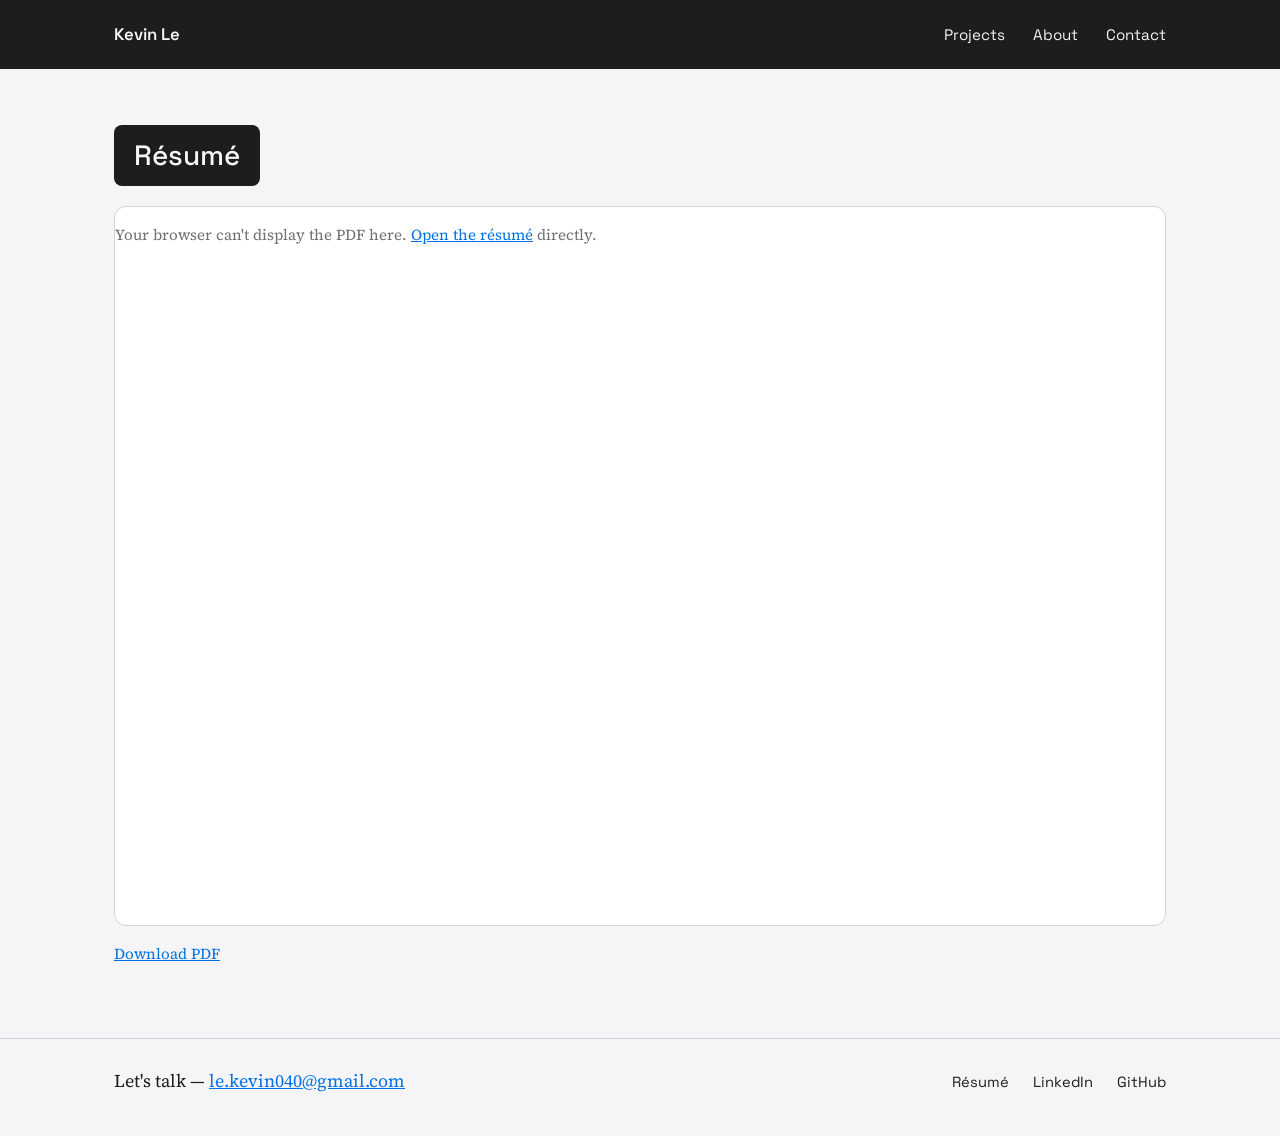
==== resume.html @ 0996a82b "Interactive features" ====
<!DOCTYPE html>
<html lang="en">
<head>
<meta charset="UTF-8">
<meta name="viewport" content="width=device-width, initial-scale=1.0">
<title>Résumé — Kevin Le</title>
<link rel="preconnect" href="https://fonts.googleapis.com">
<link href="https://fonts.googleapis.com/css2?family=Space+Grotesk:wght@400;500;600&family=Source+Serif+4:opsz,wght@8..60,400;8..60,600&display=swap" rel="stylesheet">
<link rel="stylesheet" href="style.css">
</head>
<body>

  <header class="site-header">
    <div class="wrap">
      <p class="mark"><a href="index.html">Kevin Le</a></p>
      <nav>
        <a href="index.html#projects">Projects</a>
        <a href="index.html#about">About</a>
        <a href="#contact">Contact</a>
      </nav>
    </div>
  </header>

  <main class="resume">
    <div class="wrap">
      <h1 class="section-title">Résumé</h1>
      <object class="resume-frame" data="assets/Kevin_Le_Resume_F2026.pdf" type="application/pdf" aria-label="Kevin Le résumé (PDF)">
        <p class="resume-note">Your browser can't display the PDF here. <a href="assets/Kevin_Le_Resume_F2026.pdf">Open the résumé</a> directly.</p>
      </object>
      <p class="resume-note"><a href="assets/Kevin_Le_Resume_F2026.pdf" download>Download PDF</a></p>
    </div>
  </main>

  <footer id="contact" class="site-footer">
    <div class="wrap">
      <p>Let's talk — <a href="mailto:le.kevin040@gmail.com">le.kevin040@gmail.com</a></p>
      <div class="footer-links">
        <a href="resume.html">Résumé</a>
        <a href="https://www.linkedin.com/in/kevle40" target="_blank" rel="noopener noreferrer">LinkedIn</a>
        <a href="https://github.com/kevinle40" target="_blank" rel="noopener noreferrer">GitHub</a>
      </div>
    </div>
  </footer>

</body>
</html>
---- style.css ----
:root {
  --paper: #F5F5F7;
  --ink: #1D1D1F;
  --graphite: #6E6E73;
  --steel: #0071E3;
  --line: #D2D2D7;
  --banner: #EEF3F8;
  --header-bg: #1D1D1F;
  --header-text: #F5F5F7;
  --steel-light: #2997FF;
  --measure: 680px;
}

* { box-sizing: border-box; }

html { scroll-behavior: smooth; }

body {
  margin: 0;
  background: var(--paper);
  color: var(--ink);
  font-family: "Source Serif 4", Georgia, serif;
  font-size: 18px;
  line-height: 1.6;
  -webkit-font-smoothing: antialiased;
}

h1, h2, .mark, .label, nav a, .footer-links a {
  font-family: "Space Grotesk", "Helvetica Neue", Arial, sans-serif;
}

.wrap {
  max-width: 1100px;
  margin: 0 auto;
  padding: 0 24px;
}

a { color: var(--steel); }
a:focus-visible, button:focus-visible { outline: 2px solid var(--steel); outline-offset: 3px; }

/* ---------- header ---------- */

.site-header {
  background: var(--header-bg);
  padding: 20px 0;
}

.mark { margin: 0; font-weight: 600; font-size: 1.05rem; color: var(--header-text); }

nav a {
  margin-left: 24px;
  text-decoration: none;
  color: var(--header-text);
  font-size: 0.95rem;
}
nav a:first-child { margin-left: 0; }
nav a:hover { color: var(--steel-light); }

.site-header .wrap {
  display: flex;
  justify-content: space-between;
  align-items: baseline;
  flex-wrap: wrap;
  gap: 12px;
}

/* ---------- intro ---------- */

.intro {
  padding: 64px 24px 40px;
  display: flex;
  align-items: center;
  justify-content: space-between;
  gap: 48px;
}

.intro-text { flex: 1 1 420px; }

.intro h1 {
  font-size: 2rem;
  font-weight: 500;
  line-height: 1.3;
  max-width: 20ch;
  margin: 0 0 20px;
}

.lede {
  max-width: 55ch;
  color: var(--graphite);
  font-size: 1.05rem;
}

.intro-photo {
  flex: 0 0 220px;
  width: 220px;
  aspect-ratio: 1 / 1;
  border-radius: 50%;
  overflow: hidden;
  border: 1px solid var(--line);
}

.intro-photo img {
  width: 100%;
  height: 100%;
  object-fit: cover;
  display: block;
}

@media (max-width: 700px) {
  .intro {
    flex-direction: column-reverse;
    align-items: flex-start;
    gap: 28px;
  }
  .intro-photo { flex-basis: auto; width: 160px; }
}

/* ---------- section headings (About + Projects titles) ---------- */

.section-title {
  display: inline-block;
  background: var(--header-bg);
  color: var(--header-text);
  font-size: 1.75rem;
  font-weight: 500;
  padding: 8px 20px;
  border-radius: 8px;
  margin: 0 0 20px;
}

/* ---------- about ---------- */

.about {
  padding: 56px 0;
  border-top: 1px solid var(--line);
  border-bottom: 1px solid var(--line);
}
.about p { max-width: 62ch; color: var(--graphite); }

/* ---------- projects ---------- */

.projects { padding: 56px 0 48px; }

.project-grid {
  display: grid;
  grid-template-columns: repeat(auto-fill, minmax(min(100%, 320px), 1fr));
  gap: 28px;
  margin-top: 8px;
}

.card-trigger {
  display: block;
  width: 100%;
  padding: 0;
  text-align: left;
  font: inherit;
  color: inherit;
  cursor: pointer;
  background: #FFFFFF;
  border: 1px solid var(--line);
  border-radius: 12px;
  overflow: hidden;
  transition: transform .2s ease, box-shadow .2s ease;
}
.card-trigger:hover { transform: translateY(-3px); box-shadow: 0 10px 28px rgba(0, 0, 0, .10); }

.card-media { display: block; aspect-ratio: 16 / 10; background: var(--line); }
.card-media img { width: 100%; height: 100%; object-fit: cover; display: block; }

.card-title {
  display: block;
  padding: 16px 18px 4px;
  font-family: "Space Grotesk", sans-serif;
  font-size: 1.1rem;
  font-weight: 500;
  line-height: 1.35;
}
.card-cta {
  display: block;
  padding: 0 18px 18px;
  font-family: "Space Grotesk", sans-serif;
  font-size: 0.9rem;
  color: var(--steel);
}

/* ---------- project detail dialog ---------- */

.project-dialog {
  width: min(860px, calc(100% - 32px));
  max-height: calc(100vh - 48px);
  padding: 0;
  border: 0;
  border-radius: 16px;
  overflow: hidden;
  background: #FFFFFF;
  color: var(--ink);
}
.project-dialog[open] { animation: dialog-in .22s ease; }
.project-dialog::backdrop { background: rgba(0, 0, 0, .5); backdrop-filter: blur(6px); }
@keyframes dialog-in {
  from { opacity: 0; transform: scale(.96) translateY(8px); }
  to   { opacity: 1; transform: none; }
}
body:has(.project-dialog[open]) { overflow: hidden; }

.dialog-content { max-height: calc(100vh - 48px); overflow-y: auto; padding: 32px; }
.dialog-close {
  position: absolute;
  top: 12px;
  right: 12px;
  z-index: 1;
  width: 36px;
  height: 36px;
  border: 0;
  border-radius: 50%;
  background: rgba(29, 29, 31, .75);
  color: #FFFFFF;
  font-size: 1.4rem;
  line-height: 1;
  cursor: pointer;
}
.dialog-close:hover { background: var(--ink); }

.detail-media {
  aspect-ratio: 16 / 9;
  overflow: hidden;
  border-radius: 8px;
  background: var(--line);
  margin-bottom: 24px;
}
.detail-media img { width: 100%; height: 100%; object-fit: cover; display: block; }

.dialog-content h2 { font-size: 1.6rem; font-weight: 500; line-height: 1.3; margin: 0 0 16px; }
.dialog-content p { max-width: 62ch; }

.sheet-no { font-family: "Space Grotesk", sans-serif; color: var(--steel); font-size: 0.85rem; margin: 0 0 8px; }

.spec-row {
  display: flex;
  flex-wrap: wrap;
  gap: 24px;
  margin: 24px 0 20px;
  padding: 16px 0;
  border-top: 1px solid var(--line);
  border-bottom: 1px solid var(--line);
}
.spec-row > div { display: flex; flex-direction: column; gap: 2px; }
.label { font-size: 0.78rem; color: var(--graphite); }
.value { font-family: "Source Serif 4", serif; font-size: 0.92rem; }

.project-link {
  font-family: "Space Grotesk", sans-serif;
  font-size: 0.95rem;
  text-decoration: none;
  border-bottom: 1px solid var(--steel);
  padding-bottom: 1px;
}
.project-link:hover { opacity: 0.75; }

/* ---------- footer ---------- */

.site-footer {
  border-top: 1px solid var(--line);
  padding: 28px 0 40px;
}
.site-footer .wrap {
  display: flex;
  justify-content: space-between;
  align-items: baseline;
  flex-wrap: wrap;
  gap: 12px;
}
.site-footer p { margin: 0; }
.footer-links a {
  margin-left: 20px;
  text-decoration: none;
  color: var(--ink);
  font-size: 0.92rem;
}
.footer-links a:first-child { margin-left: 0; }
.footer-links a:hover { color: var(--steel); }

/* ---------- responsive ---------- */

@media (max-width: 600px) {
  body { font-size: 16.5px; }
  .intro { padding: 44px 24px 32px; }
  .intro h1 { font-size: 1.6rem; }
}

@media (prefers-reduced-motion: reduce) {
  html { scroll-behavior: auto; }
}

/* ---------- résumé page ---------- */

.mark a { color: inherit; text-decoration: none; }
.resume { padding: 56px 0 72px; }
.resume-frame {
  display: block;
  width: 100%;
  height: 80vh;
  min-height: 600px;
  border: 1px solid var(--line);
  border-radius: 12px;
  background: #FFFFFF;
}
.resume-note { margin: 16px 0 0; color: var(--graphite); font-size: 0.95rem; }

@media (max-width: 600px) {
  .dialog-content { padding: 20px; }
}

@media (prefers-reduced-motion: reduce) {
  .project-dialog[open] { animation: none; }
  .card-trigger { transition: none; }
}
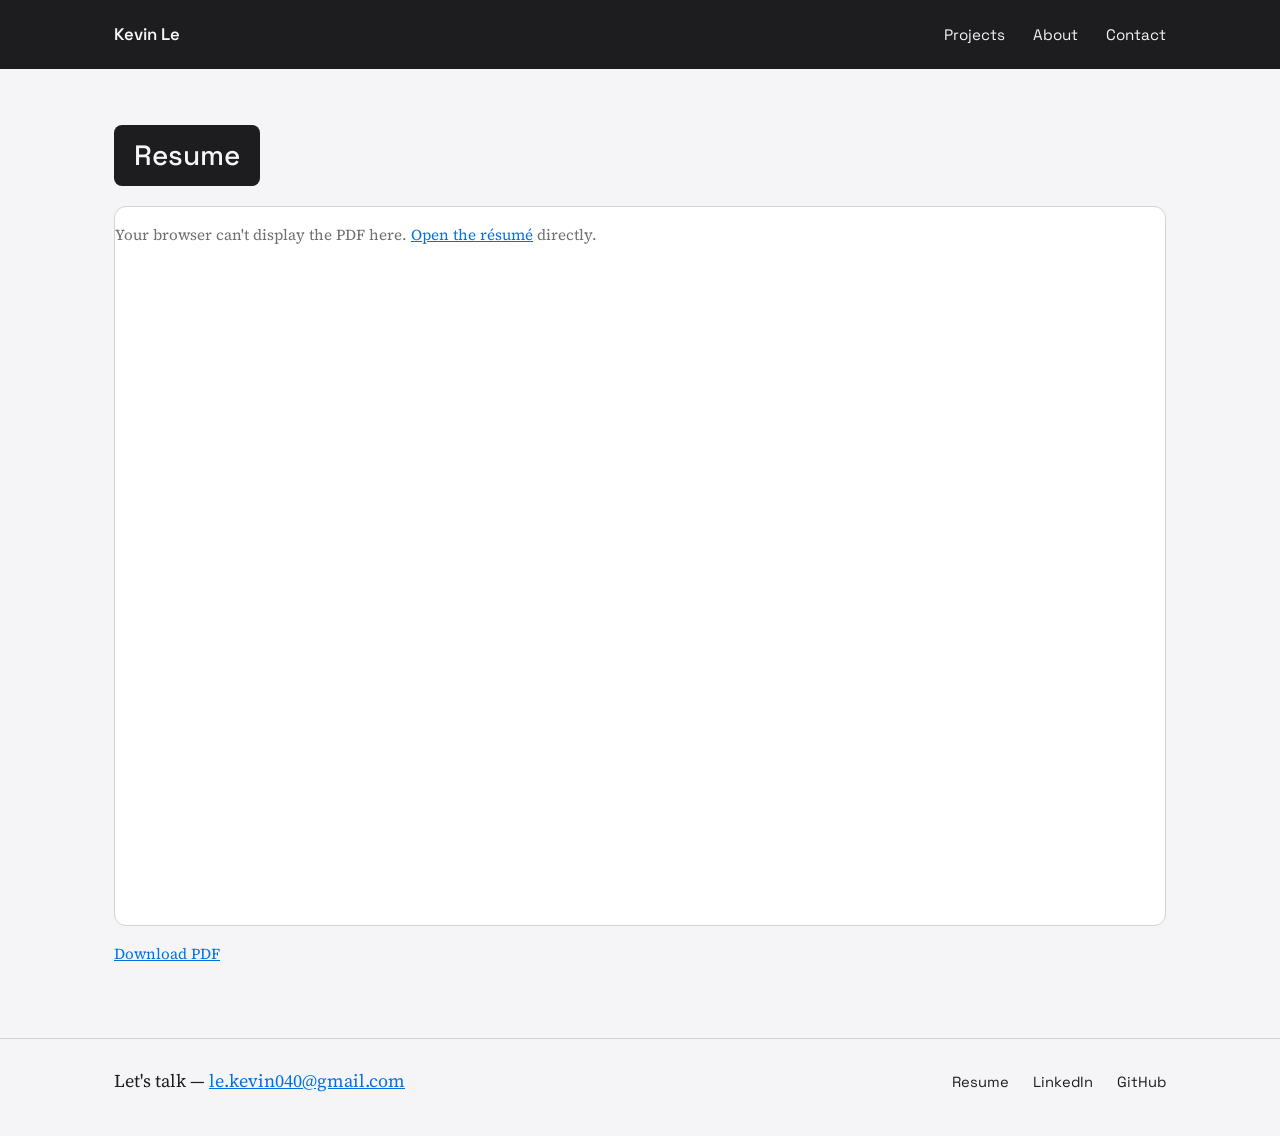
==== commit 1d61e0b8: "Resume fix" ====
--- a/resume.html
+++ b/resume.html
@@ -3,7 +3,7 @@
 <head>
 <meta charset="UTF-8">
 <meta name="viewport" content="width=device-width, initial-scale=1.0">
-<title>Résumé — Kevin Le</title>
+<title>Resume — Kevin Le</title>
 <link rel="preconnect" href="https://fonts.googleapis.com">
 <link href="https://fonts.googleapis.com/css2?family=Space+Grotesk:wght@400;500;600&family=Source+Serif+4:opsz,wght@8..60,400;8..60,600&display=swap" rel="stylesheet">
 <link rel="stylesheet" href="style.css">
@@ -23,9 +23,9 @@
 
   <main class="resume">
     <div class="wrap">
-      <h1 class="section-title">Résumé</h1>
-      <object class="resume-frame" data="assets/Kevin_Le_Resume_F2026.pdf" type="application/pdf" aria-label="Kevin Le résumé (PDF)">
-        <p class="resume-note">Your browser can't display the PDF here. <a href="assets/Kevin_Le_Resume_F2026.pdf">Open the résumé</a> directly.</p>
+      <h1 class="section-title">Resume</h1>
+      <object class="resume-frame" data="assets/Kevin_Le_Resume_F2026.pdf" type="application/pdf" aria-label="Kevin Le Resume (PDF)">
+        <p class="resume-note">Your browser can't display the PDF here. <a href="assets/resume.pdf">Open the résumé</a> directly.</p>
       </object>
       <p class="resume-note"><a href="assets/Kevin_Le_Resume_F2026.pdf" download>Download PDF</a></p>
     </div>
@@ -35,7 +35,7 @@
     <div class="wrap">
       <p>Let's talk — <a href="mailto:le.kevin040@gmail.com">le.kevin040@gmail.com</a></p>
       <div class="footer-links">
-        <a href="resume.html">Résumé</a>
+        <a href="resume.html">Resume</a>
         <a href="https://www.linkedin.com/in/kevle40" target="_blank" rel="noopener noreferrer">LinkedIn</a>
         <a href="https://github.com/kevinle40" target="_blank" rel="noopener noreferrer">GitHub</a>
       </div>
@@ -43,4 +43,4 @@
   </footer>
 
 </body>
-</html>
+</html>
--- a/style.css
+++ b/style.css
@@ -169,18 +169,18 @@
 
 .card-title {
   display: block;
-  padding: 16px 18px 4px;
+  padding: 18px 18px 14px;
   font-family: "Space Grotesk", sans-serif;
   font-size: 1.1rem;
   font-weight: 500;
   line-height: 1.35;
 }
-.card-cta {
+.card-desc {
   display: block;
-  padding: 0 18px 18px;
-  font-family: "Space Grotesk", sans-serif;
-  font-size: 0.9rem;
-  color: var(--steel);
+  padding: 14px 18px 20px;
+  color: var(--graphite);
+  font-size: 0.95rem;
+  line-height: 1.5;
 }
 
 /* ---------- project detail dialog ---------- */
@@ -315,3 +315,116 @@
   .project-dialog[open] { animation: none; }
   .card-trigger { transition: none; }
 }
+
+/* company-logo cards: show the whole logo instead of cropping it */
+.card-media.logo { background: #FFFFFF; }
+.card-media.logo img { object-fit: contain; padding: 14px; }
+
+/* ---------- experience timeline ---------- */
+
+.experience {
+  padding: 56px 0;
+  border-top: 1px solid var(--line);
+  border-bottom: 1px solid var(--line);
+}
+
+.timeline {
+  position: relative;
+  list-style: none;
+  margin: 24px 0 0;
+  padding: 0;
+}
+
+.timeline::before {
+  content: "";
+  position: absolute;
+  top: 36px;
+  bottom: 0;
+  left: 35px;
+  width: 1px;
+  background: var(--line);
+}
+
+.timeline-entry {
+  position: relative;
+  display: grid;
+  grid-template-columns: 72px 1fr;
+  column-gap: 24px;
+  padding-bottom: 36px;
+}
+.timeline-entry:last-child { padding-bottom: 0; }
+
+.timeline-marker {
+  position: relative;
+  z-index: 1;
+  width: 72px;
+  height: 72px;
+  border-radius: 50%;
+  background: #FFFFFF;
+  border: 1px solid var(--line);
+  display: flex;
+  align-items: center;
+  justify-content: center;
+  overflow: hidden;
+}
+.timeline-marker img {
+  width: 65%;
+  height: 65%;
+  object-fit: contain;
+}
+
+.timeline-card {
+  background: #FFFFFF;
+  border: 1px solid var(--line);
+  border-radius: 12px;
+  padding: 18px 22px 20px;
+  transition: box-shadow .2s ease, transform .2s ease;
+}
+.timeline-card:hover { box-shadow: 0 8px 22px rgba(0, 0, 0, .08); transform: translateY(-2px); }
+
+.timeline-top {
+  display: flex;
+  justify-content: space-between;
+  align-items: baseline;
+  gap: 16px;
+  flex-wrap: wrap;
+}
+
+.timeline-title {
+  margin: 0;
+  font-family: "Space Grotesk", sans-serif;
+  font-size: 1.15rem;
+  font-weight: 500;
+}
+
+.timeline-dates {
+  font-family: "Space Grotesk", sans-serif;
+  font-size: 0.85rem;
+  color: var(--graphite);
+  white-space: nowrap;
+}
+
+.timeline-role {
+  margin: 6px 0 10px;
+  font-family: "Space Grotesk", sans-serif;
+  font-size: 0.95rem;
+  font-weight: 500;
+  color: var(--steel);
+}
+
+.timeline-desc {
+  margin: 0;
+  color: var(--graphite);
+  max-width: 92ch;
+}
+
+@media (max-width: 560px) {
+  .timeline::before { top: 27px; bottom: 0; left: 25px; width: 3px; }
+  .timeline-entry { grid-template-columns: 54px 1fr; column-gap: 16px; }
+  .timeline-marker { width: 54px; height: 54px; }
+  .timeline-card { padding: 14px 16px 16px; }
+}
+
+@media (prefers-reduced-motion: reduce) {
+  .timeline-card { transition: none; }
+}
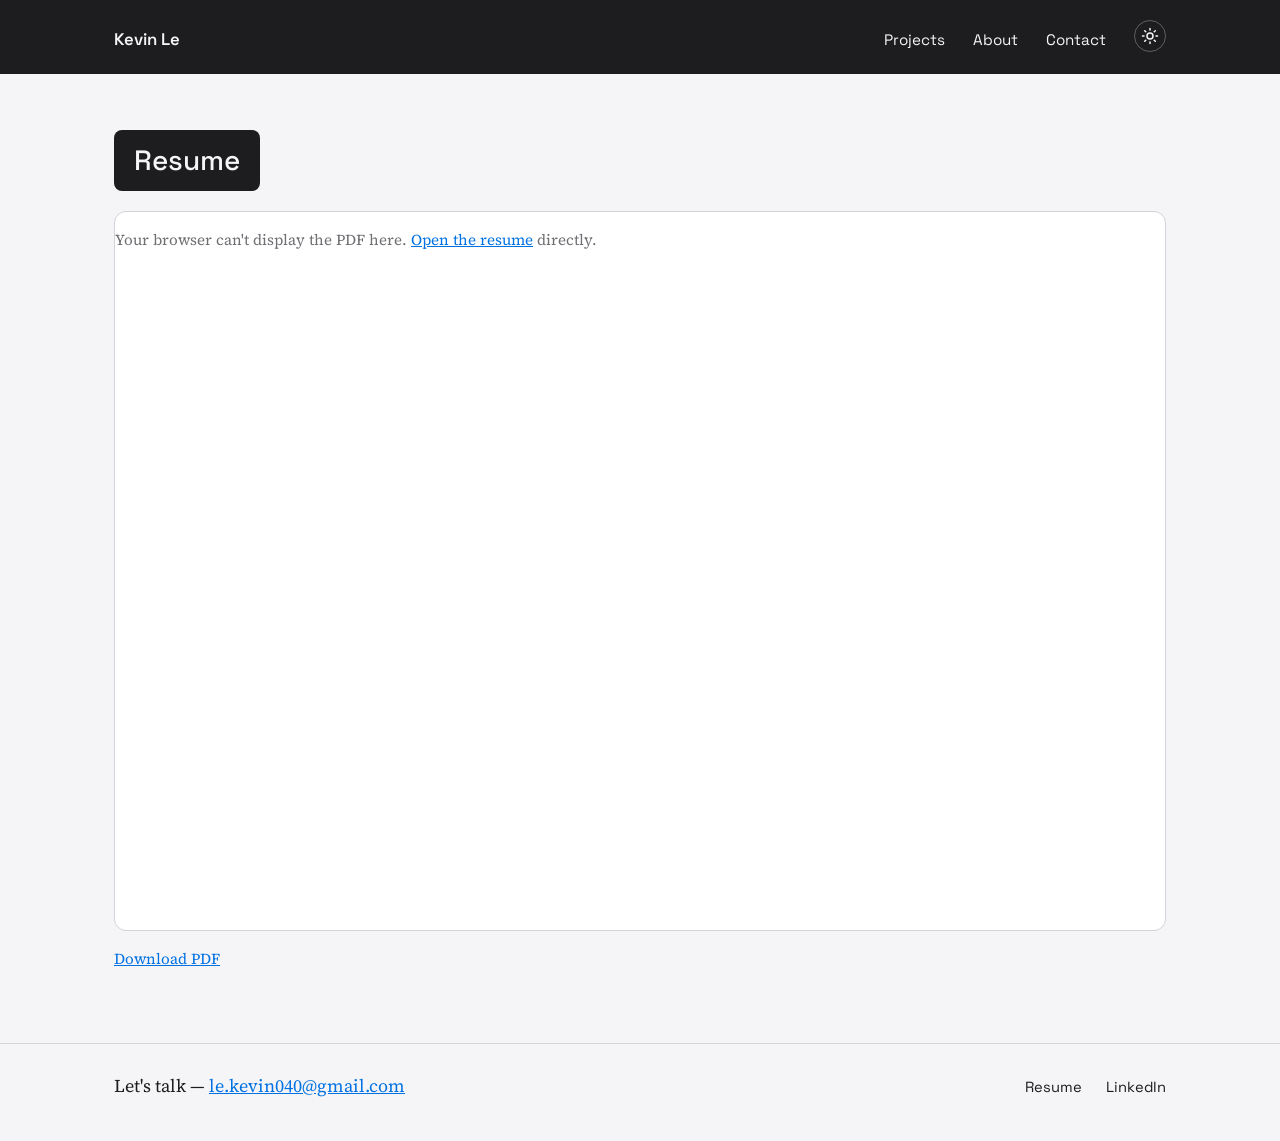
==== commit f6c31611: "Dark and light mode" ====
--- a/resume.html
+++ b/resume.html
@@ -7,6 +7,13 @@
 <link rel="preconnect" href="https://fonts.googleapis.com">
 <link href="https://fonts.googleapis.com/css2?family=Space+Grotesk:wght@400;500;600&family=Source+Serif+4:opsz,wght@8..60,400;8..60,600&display=swap" rel="stylesheet">
 <link rel="stylesheet" href="style.css">
+<script>
+  (function () {
+    var stored = localStorage.getItem('theme');
+    var prefersDark = window.matchMedia('(prefers-color-scheme: dark)').matches;
+    document.documentElement.setAttribute('data-theme', stored || (prefersDark ? 'dark' : 'light'));
+  })();
+</script>
 </head>
 <body>
 
@@ -17,6 +24,10 @@
         <a href="index.html#projects">Projects</a>
         <a href="index.html#about">About</a>
         <a href="#contact">Contact</a>
+        <button id="theme-toggle" class="theme-toggle" type="button" aria-label="Toggle dark mode">
+          <svg class="icon-sun" viewBox="0 0 24 24" width="18" height="18" fill="none" stroke="currentColor" stroke-width="2" stroke-linecap="round"><circle cx="12" cy="12" r="4"></circle><path d="M12 2v2M12 20v2M4.93 4.93l1.41 1.41M17.66 17.66l1.41 1.41M2 12h2M20 12h2M4.93 19.07l1.41-1.41M17.66 6.34l1.41-1.41"></path></svg>
+          <svg class="icon-moon" viewBox="0 0 24 24" width="18" height="18" fill="currentColor"><path d="M20.5 14.5a8.5 8.5 0 1 1-9-13 7 7 0 0 0 9 13z"></path></svg>
+        </button>
       </nav>
     </div>
   </header>
@@ -25,7 +36,7 @@
     <div class="wrap">
       <h1 class="section-title">Resume</h1>
       <object class="resume-frame" data="assets/Kevin_Le_Resume_F2026.pdf" type="application/pdf" aria-label="Kevin Le Resume (PDF)">
-        <p class="resume-note">Your browser can't display the PDF here. <a href="assets/resume.pdf">Open the résumé</a> directly.</p>
+        <p class="resume-note">Your browser can't display the PDF here. <a href="assets/Kevin_Le_Resume_F2026.pdf">Open the resume</a> directly.</p>
       </object>
       <p class="resume-note"><a href="assets/Kevin_Le_Resume_F2026.pdf" download>Download PDF</a></p>
     </div>
@@ -37,10 +48,10 @@
       <div class="footer-links">
         <a href="resume.html">Resume</a>
         <a href="https://www.linkedin.com/in/kevle40" target="_blank" rel="noopener noreferrer">LinkedIn</a>
-        <a href="https://github.com/kevinle40" target="_blank" rel="noopener noreferrer">GitHub</a>
       </div>
     </div>
   </footer>
 
+  <script src="script.js"></script>
 </body>
 </html>
--- a/style.css
+++ b/style.css
@@ -8,8 +8,21 @@
   --header-bg: #1D1D1F;
   --header-text: #F5F5F7;
   --steel-light: #2997FF;
+  --surface: #FFFFFF;
   --measure: 680px;
 }
+
+:root[data-theme="dark"] {
+  --paper: #000000;
+  --ink: #F5F5F7;
+  --graphite: #A1A1A6;
+  --line: #3A3A3C;
+  --banner: #1C1C1E;
+  --surface: #1C1C1E;
+  --steel: #2997FF;
+}
+
+html { background: var(--paper); }
 
 * { box-sizing: border-box; }
 
@@ -135,7 +148,25 @@
   border-top: 1px solid var(--line);
   border-bottom: 1px solid var(--line);
 }
+
+.about > .wrap {
+  display: flex;
+  align-items: center;
+  justify-content: space-between;
+  gap: 48px;
+}
+
+.about-text { flex: 1 1 420px; }
+
 .about p { max-width: 62ch; color: var(--graphite); }
+
+@media (max-width: 700px) {
+  .about > .wrap {
+    flex-direction: column-reverse;
+    align-items: flex-start;
+    gap: 28px;
+  }
+}
 
 /* ---------- projects ---------- */
 
@@ -156,7 +187,7 @@
   font: inherit;
   color: inherit;
   cursor: pointer;
-  background: #FFFFFF;
+  background: var(--surface);
   border: 1px solid var(--line);
   border-radius: 12px;
   overflow: hidden;
@@ -192,7 +223,7 @@
   border: 0;
   border-radius: 16px;
   overflow: hidden;
-  background: #FFFFFF;
+  background: var(--surface);
   color: var(--ink);
 }
 .project-dialog[open] { animation: dialog-in .22s ease; }
@@ -303,7 +334,7 @@
   min-height: 600px;
   border: 1px solid var(--line);
   border-radius: 12px;
-  background: #FFFFFF;
+  background: var(--surface);
 }
 .resume-note { margin: 16px 0 0; color: var(--graphite); font-size: 0.95rem; }
 
@@ -317,7 +348,7 @@
 }
 
 /* company-logo cards: show the whole logo instead of cropping it */
-.card-media.logo { background: #FFFFFF; }
+.card-media.logo { background: var(--surface); }
 .card-media.logo img { object-fit: contain; padding: 14px; }
 
 /* ---------- experience timeline ---------- */
@@ -327,6 +358,8 @@
   border-top: 1px solid var(--line);
   border-bottom: 1px solid var(--line);
 }
+
+
 
 .timeline {
   position: relative;
@@ -340,8 +373,8 @@
   position: absolute;
   top: 36px;
   bottom: 0;
-  left: 35px;
-  width: 1px;
+  left: 34px;
+  width: 3px;
   background: var(--line);
 }
 
@@ -360,7 +393,7 @@
   width: 72px;
   height: 72px;
   border-radius: 50%;
-  background: #FFFFFF;
+  background: var(--surface);
   border: 1px solid var(--line);
   display: flex;
   align-items: center;
@@ -374,7 +407,7 @@
 }
 
 .timeline-card {
-  background: #FFFFFF;
+  background: var(--surface);
   border: 1px solid var(--line);
   border-radius: 12px;
   padding: 18px 22px 20px;
@@ -415,7 +448,7 @@
 .timeline-desc {
   margin: 0;
   color: var(--graphite);
-  max-width: 92ch;
+  max-width: 62ch;
 }
 
 @media (max-width: 560px) {
@@ -427,4 +460,32 @@
 
 @media (prefers-reduced-motion: reduce) {
   .timeline-card { transition: none; }
+}
+
+/* ---------- dark mode toggle ---------- */
+
+.theme-toggle {
+  margin-left: 24px;
+  width: 32px;
+  height: 32px;
+  display: inline-flex;
+  align-items: center;
+  justify-content: center;
+  border: 1px solid rgba(245, 245, 247, 0.3);
+  border-radius: 50%;
+  background: transparent;
+  color: var(--header-text);
+  cursor: pointer;
+  padding: 0;
+  transition: border-color .2s ease, color .2s ease;
+}
+.theme-toggle:hover { color: var(--steel-light); border-color: var(--steel-light); }
+
+html[data-theme="dark"] .theme-toggle .icon-sun,
+html:not([data-theme="dark"]) .theme-toggle .icon-moon {
+  display: none;
+}
+
+@media (prefers-reduced-motion: reduce) {
+  .theme-toggle { transition: none; }
 }
